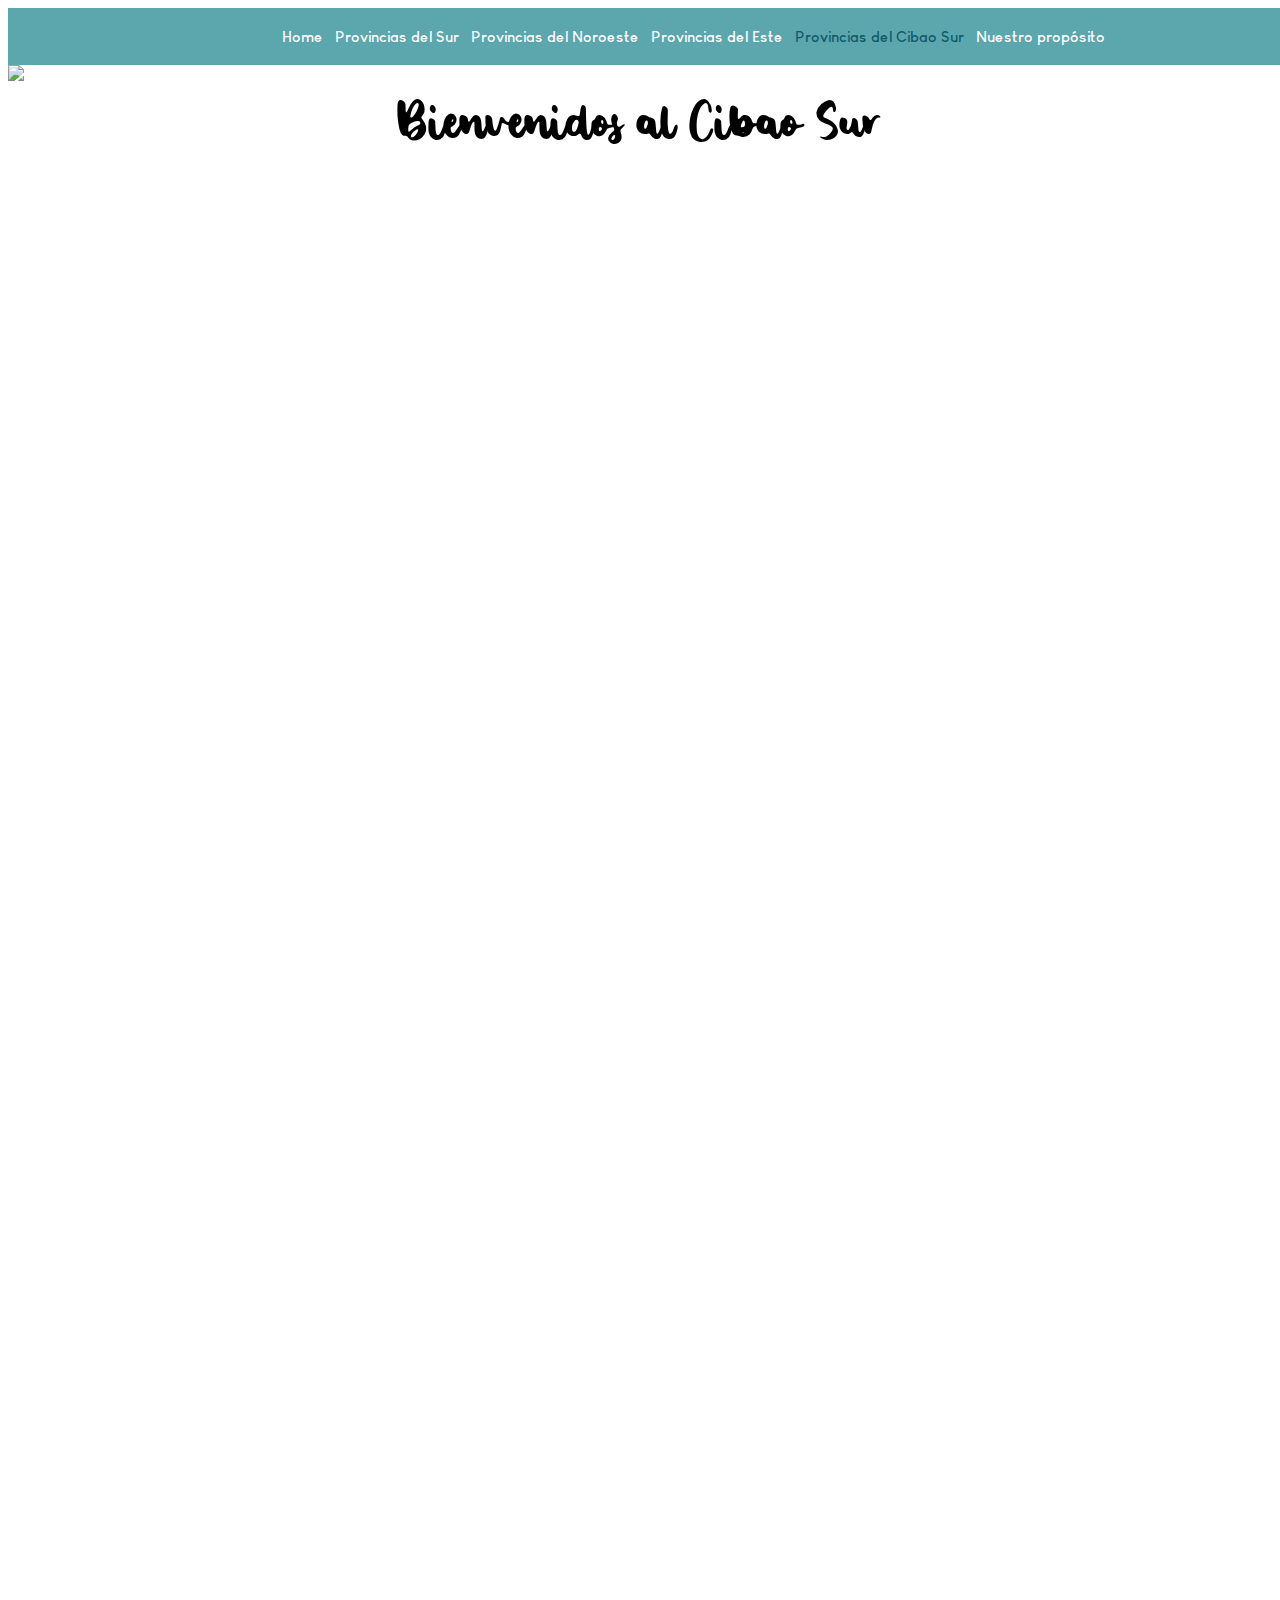
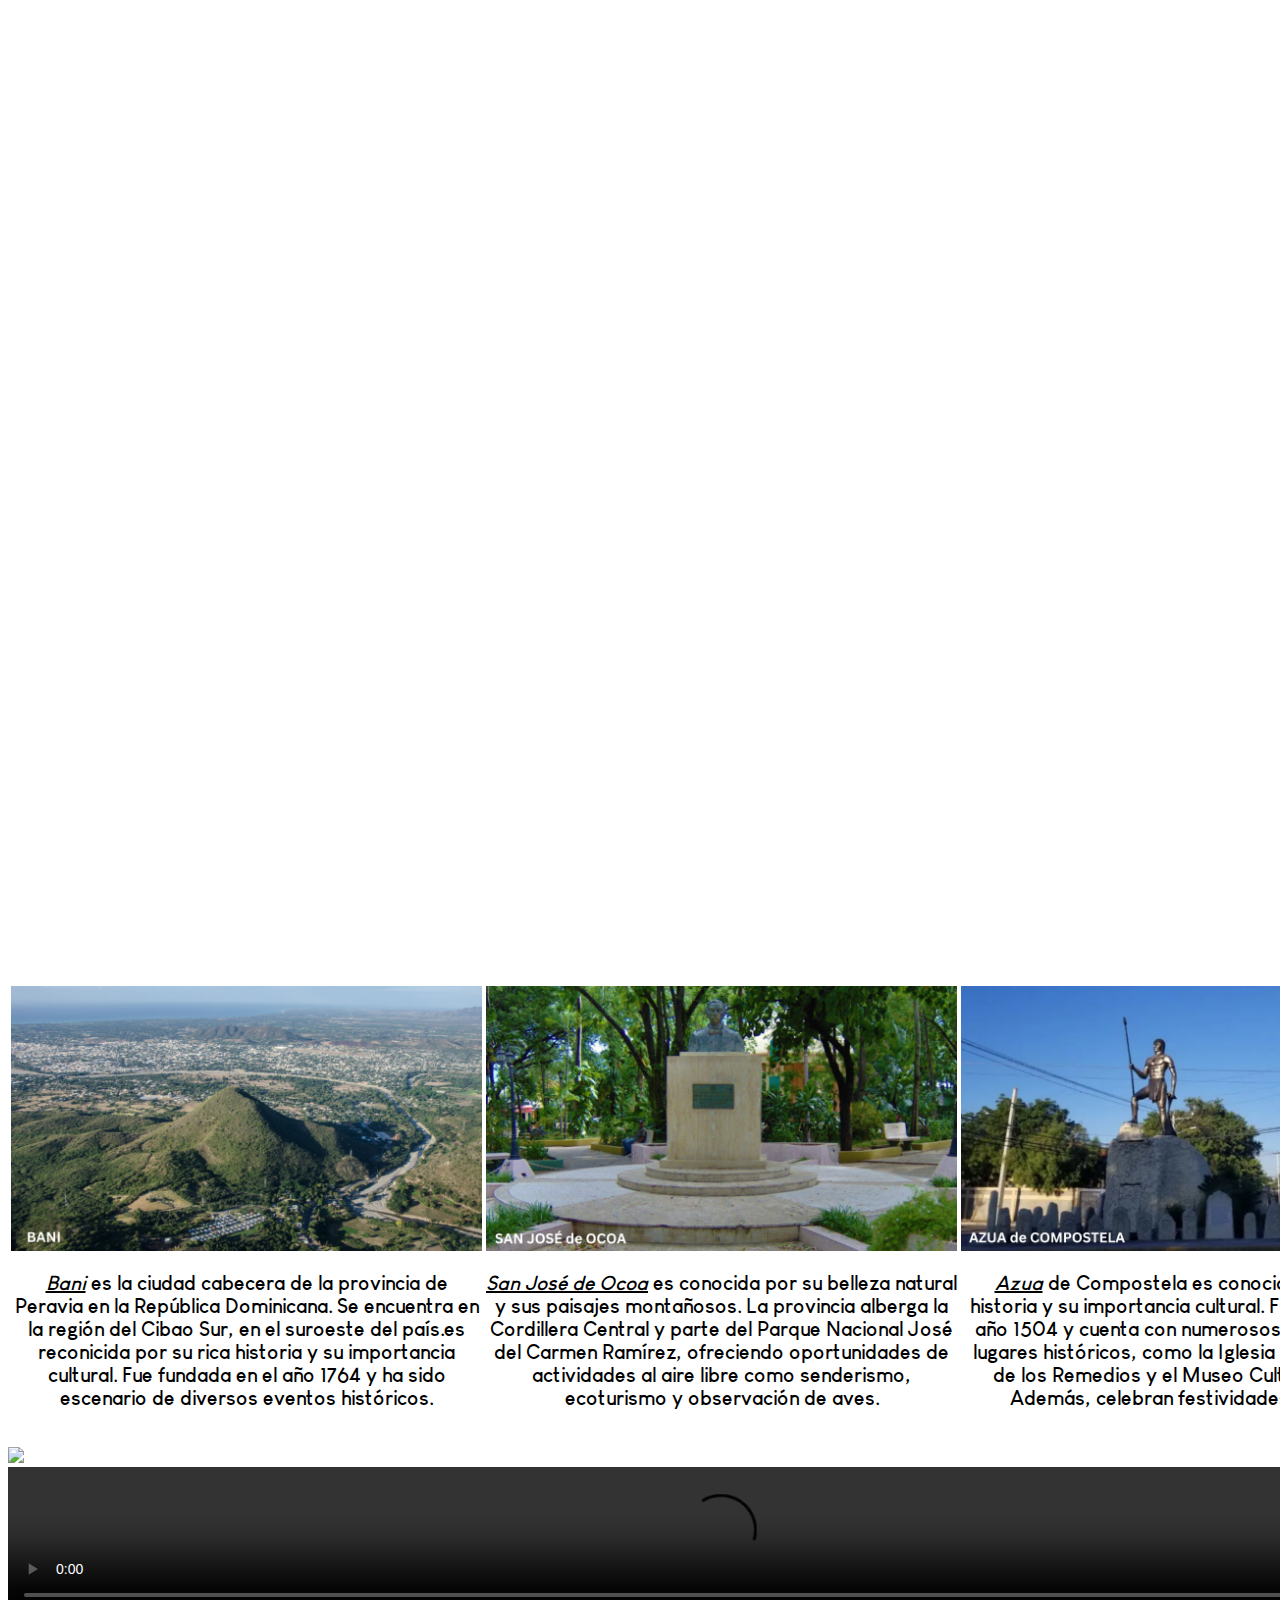
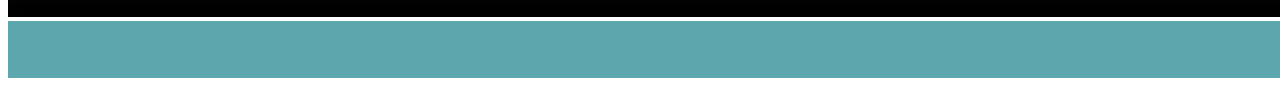
==== CibaoSur.html @ db09b51b "Add files via upload" ====
<!DOCTYPE html>
<html lang="en">
<head>
    <meta charset="UTF-8">
    <meta http-equiv="X-UA-Compatible" content="IE=edge">
    <meta name="viewport" content="width=device-width, initial-scale=1.0">
    <title>CibaoSur</title>
    <link rel="stylesheet" href="CibaoSur.css">
    <link rel="stylesheet" href="proyecto.css">
</head>
<body>
    <body>
        
        <nav>
         
            <br>
            <table>
              
                <tr>
                    <td>
                        <center>
                            <a href="proyecto.html" class = "a1"> Home</a>
                            <a href="Sur.html" class = "a1">Provincias del Sur</a>
                            <a href="Noroeste.html" class = "a1">Provincias del Noroeste</a>
                            <a href="Este.html" class = "a1">Provincias del Este</a>
                            <a href="CibaoSur.html" class = "a1" style="text-decoration:none;color:#0F5A6A;">Provincias del Cibao Sur</a>
                            <a href="propósito.html" class = "a1">Nuestro propósito</a>
                        
            </tr>
        </td>
            </table>
            </nav>
        
                <img style="width:1425px;" src = "cibaoS.png.pdf">
                
                <center>
                    <main>Bienvenidos al Cibao Sur</main>
                   
                   </center>
                   
                   
                   
                   <style>
                   
                   @font-face{
                       font-family: heading1;
                       src: url(Romantic\ Knight.otf);
                   }
                   @font-face{
                       font-family: info;
                       src: url(Louis\ George\ Cafe\ Bold.ttf);
                   }
                   header{
                       background-image: url("YA.pdf");
                       min-height: 800px;
                       background-attachment: fixed;
                   }
                   
                
                   h2{
                       font-family: info;
                       font-size: 20px;
                   }

                   .a1{
                    font-family: info;
                      font-size: 15px;
                   }

                   main{
                    font-family: heading1;
                    font-size: 60px;
                   }
                   
                   p{
                       font-family: info;
                   }
                   
                   section{
                       background-image: url("UGH.png");
                       min-height: 800px;
                       background-attachment: fixed;
                       background-size: cover;
                   }
   

                   footer{
                       background-image: url("HARTA.png");
                       min-height: 800px;
                       background-attachment: fixed;
                       background-size: cover;
                   }
                   
                   
                   </style>
                   </head>
                   <body>
                   <header></header>
                   
                   <section></section>
                   <div></div>
                   <footer></footer>
                   
                   
                   <table>
                       <center>
                          <tr>
                           <td>
                        
                               <img style=width:471px; src = "dormir.png">
                               <br>
                              <center><h2><u><i>Bani</i></u> es la ciudad cabecera de la provincia de Peravia en la República Dominicana. Se encuentra en la región del Cibao Sur, en el suroeste del país.es reconicida por su rica historia y su importancia cultural. Fue fundada en el año 1764 y ha sido escenario de diversos eventos históricos. </center></h2>
                            
                           </td>
                           <td>
                               <img style=width:471px; src = "ayyy.png">
                   <br>
                   <center><h2> <u><i>San José de Ocoa</i></u> es conocida por su belleza natural y sus paisajes montañosos. La provincia alberga la Cordillera Central y parte del Parque Nacional José del Carmen Ramírez, ofreciendo oportunidades de actividades al aire libre como senderismo, ecoturismo y observación de aves.</center></h2>
                   
                           </td>
                           <td>
                               <img style=width:471px; src = "LLORO.png">
                   <br>
                   <center><h2><u><i>Azua</i></u> de Compostela es conocida por su rica historia y su importancia cultural. Fue fundada en el año 1504 y cuenta con numerosos monumentos y lugares históricos, como la Iglesia Nuestra Señora de los Remedios y el Museo Cultural de Azua. Además, celebran festividades populares</center></h2>
                   
                           </td>
                          </tr>
                       </center>
                   </table>
                   <br>
                   
                   <img style=width:1430px; src = "AD.png">
                   <video src="video4.mov" width="1425px" controls></video>

                   <nav>

                   </nav>

                   
                   </body>
                   </html>
---- CibaoSur.css ----
@font-face {
    font-family: menu;
    src: url("Louis\ George\ Cafe\ Bold.ttf");
}
nav{
    background-color: rgb(92, 166, 174);
    width: 1026px;
    height: 57px;
    padding-left: 400px;
    font-family: menu;
    font-size: 5px;
    
}

div{
    float: left;
    width: 430px;
    padding: 14px;
    font-family: menu;
    font-size: 20px;

}

main{
    font-family: menu;
    font-size: 20px;
}

footer{
    width: 1424px;
    height: 200px;
    clear: left;
    font-family: menu;
    font-size: 20px;
}

.a1{
    color:rgb(255, 255, 255);
    padding: 20px;
    text-decoration: none;
    font-size: 15px;
}
td{
    font-family: 'Kalam', cursive;
}
---- proyecto.css ----
@font-face {
    font-family: menu;
    src: url("Louis\ George\ Cafe\ Bold.ttf");
}
nav{
    background-color: rgb(92, 166, 174);
    width: 1150px;
    height: 57px;
    padding-left: 280px;
    font-family: menu;
    font-size: 20px;
   
}
nav a{
    top: -10px;
    position: relative;
}

footer{
    width: 1424px;
    height: 200px;
    clear: left;
    font-family: menu;
    font-size: 20px;
}

.a1{
    color:rgb(255, 255, 255);
    padding: 6px;
    text-decoration: none;
    font-size: 15px;
    margin: 10px;
    margin-left: -15px;
}
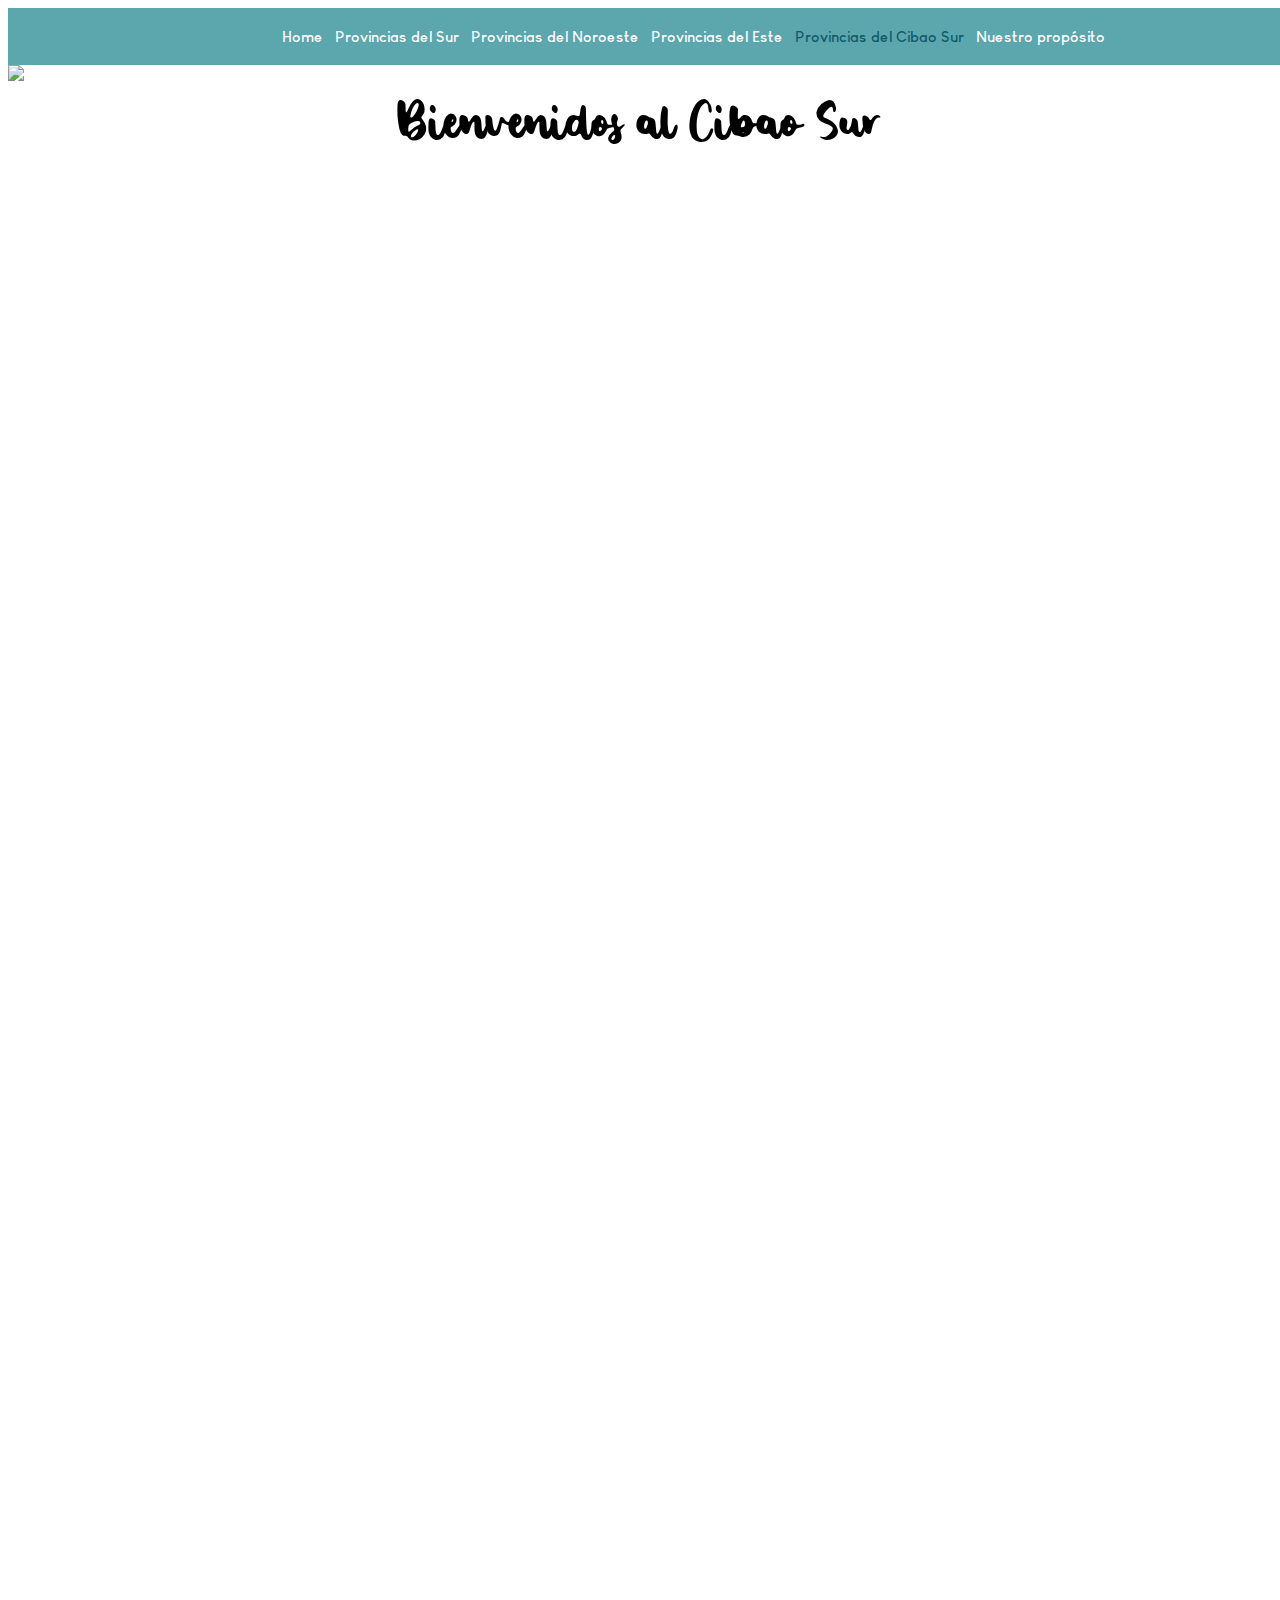
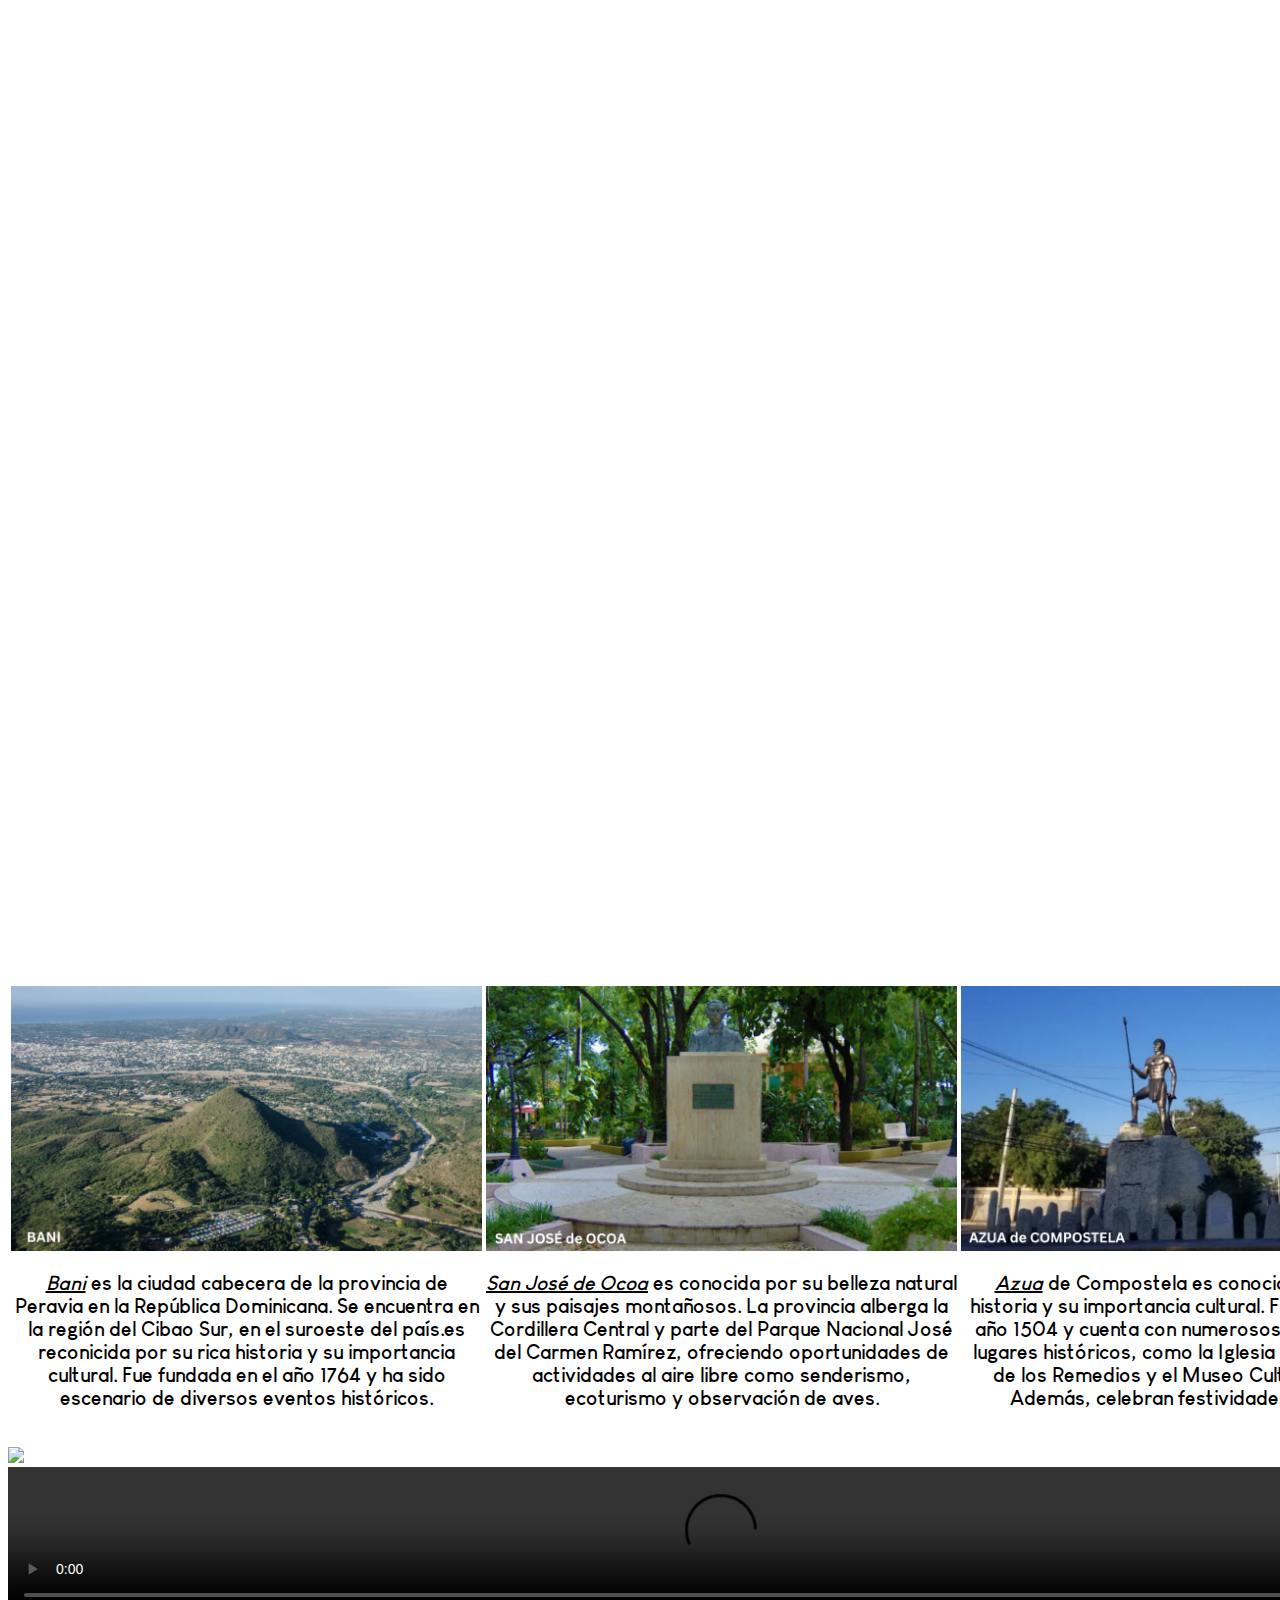
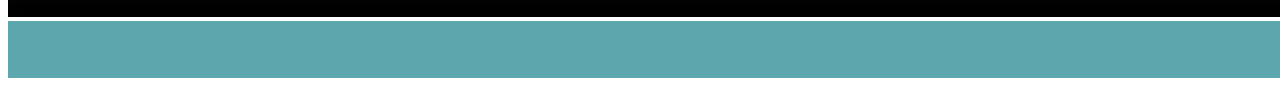
==== commit 13adf1cc: "Update CibaoSur.html" ====
--- a/CibaoSur.html
+++ b/CibaoSur.html
@@ -19,7 +19,7 @@
                 <tr>
                     <td>
                         <center>
-                            <a href="proyecto.html" class = "a1"> Home</a>
+                            <a href="index.html" class = "a1"> Home</a>
                             <a href="Sur.html" class = "a1">Provincias del Sur</a>
                             <a href="Noroeste.html" class = "a1">Provincias del Noroeste</a>
                             <a href="Este.html" class = "a1">Provincias del Este</a>
@@ -138,4 +138,4 @@
 
                    
                    </body>
-                   </html>+                   </html>
